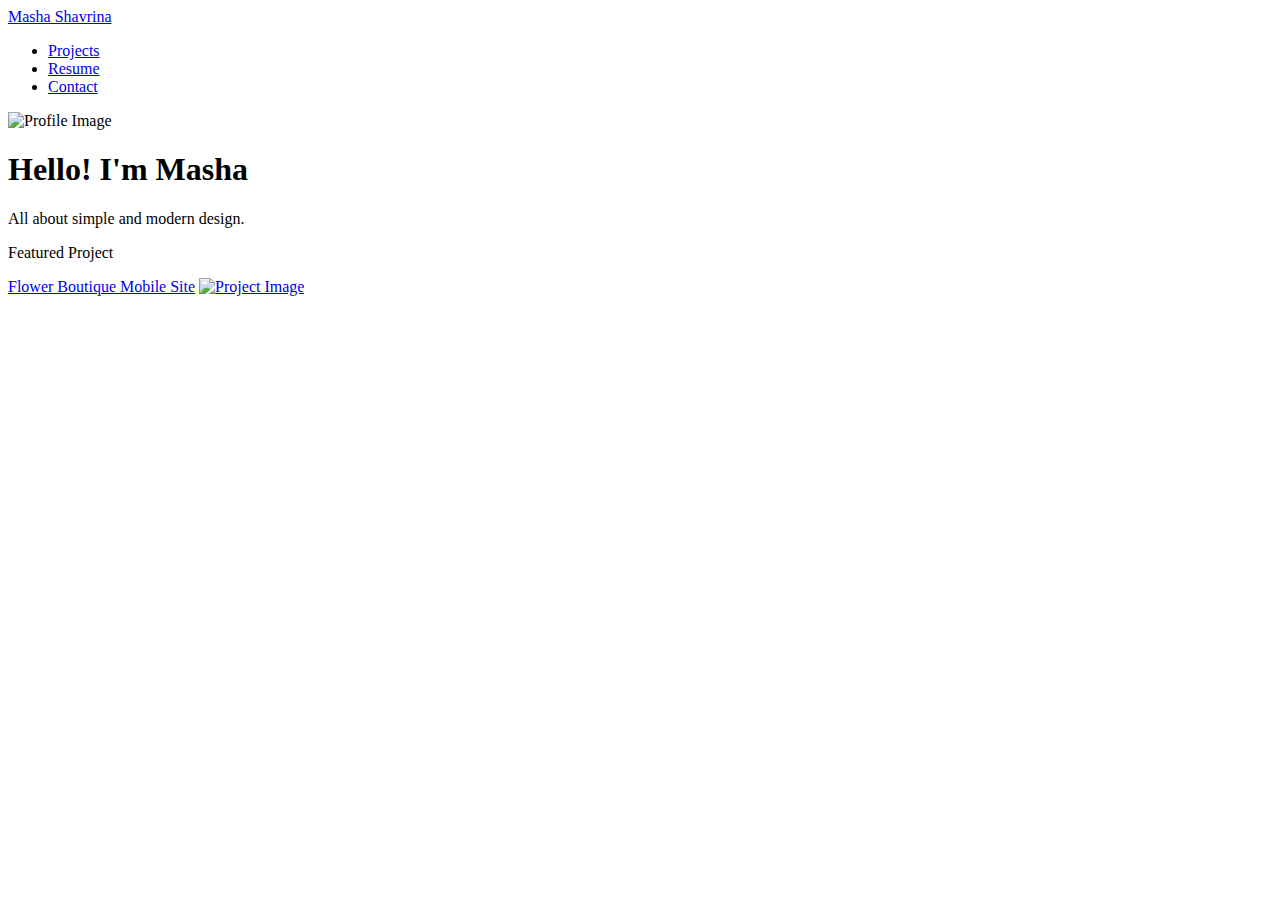
==== index.html @ c321fdea "Add files via upload" ====
<!DOCTYPE html>
<html lang="en">

  <head>
    <meta charset="UTF-8" />
    <meta name="viewport" content="width=device-width, initial-scale=1.0" />
    <title>Document</title>
    <link rel="stylesheet" href="css/main.css">
  </head>

  <body>
    <div class="nav-container">
<header>
  <a href="index.html" class="logo">Masha Shavrina</a>

  <nav>
  <ul>
    <li><a href="projects.html" class="new">Projects</a></li>
    <li><a href="Images/Resume.png" class="resume">Resume</a></li>
    <li><a href="mailto: mashavrina@gmail.com" class="contact">Contact</a></li>

  </ul>
  </nav>

</header>

    </div>

    </div>

      <div class="content">
        <img class="masha" src="Images/profile.jpg" alt="Profile Image" width=200 height=200>
        <h1 class="name">Hello! I'm Masha</h1>
        <p class="summary">All about simple and modern design.</p>
      </div>
    </div>

    <section class="featured">
<div class="left"> 
  <div class="inner transition 2">
    <p class="subtitle">Featured Project</p>
    <a href="projects.html" class="featured-title">Flower Boutique Mobile Site</a>
  <a href="projects.html">
  <img class="rewolf" src="Images/Mask Group.png" alt="Project Image" width=600 height=300> </a>
  </div>
</div>

  
  </body>
</html>
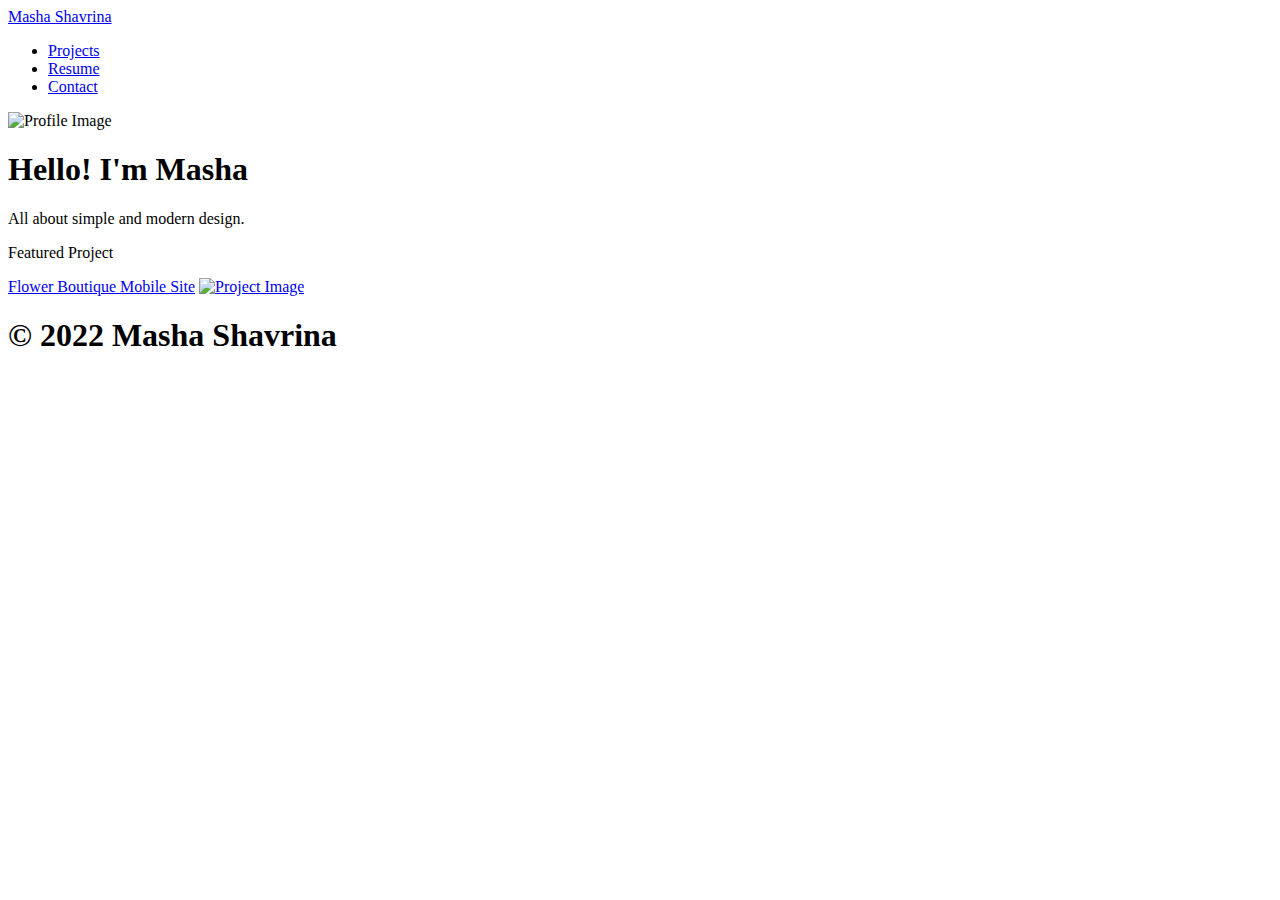
==== commit e407ad4d: "Update index.html" ====
--- a/index.html
+++ b/index.html
@@ -5,7 +5,7 @@
     <meta charset="UTF-8" />
     <meta name="viewport" content="width=device-width, initial-scale=1.0" />
     <title>Document</title>
-    <link rel="stylesheet" href="css/main.css">
+    <link rel="stylesheet" href="main.css">
   </head>
 
   <body>
@@ -16,7 +16,7 @@
   <nav>
   <ul>
     <li><a href="projects.html" class="new">Projects</a></li>
-    <li><a href="Images/Resume.png" class="resume">Resume</a></li>
+    <li><a href="Resume.png" class="resume">Resume</a></li>
     <li><a href="mailto: mashavrina@gmail.com" class="contact">Contact</a></li>
 
   </ul>
@@ -41,9 +41,17 @@
     <p class="subtitle">Featured Project</p>
     <a href="projects.html" class="featured-title">Flower Boutique Mobile Site</a>
   <a href="projects.html">
-  <img class="rewolf" src="Images/Mask Group.png" alt="Project Image" width=600 height=300> </a>
+  <img class="rewolf" src="Mask Group.png" alt="Project Image" width=600 height=300> </a>
   </div>
 </div>
+      
+      <div class=copyright>
+  <h1 class="cp">&copy; 2022 Masha Shavrina </h1>
+  
+  
+  </div>
+  
+  &nbsp;&nbsp;
 
   
   </body>
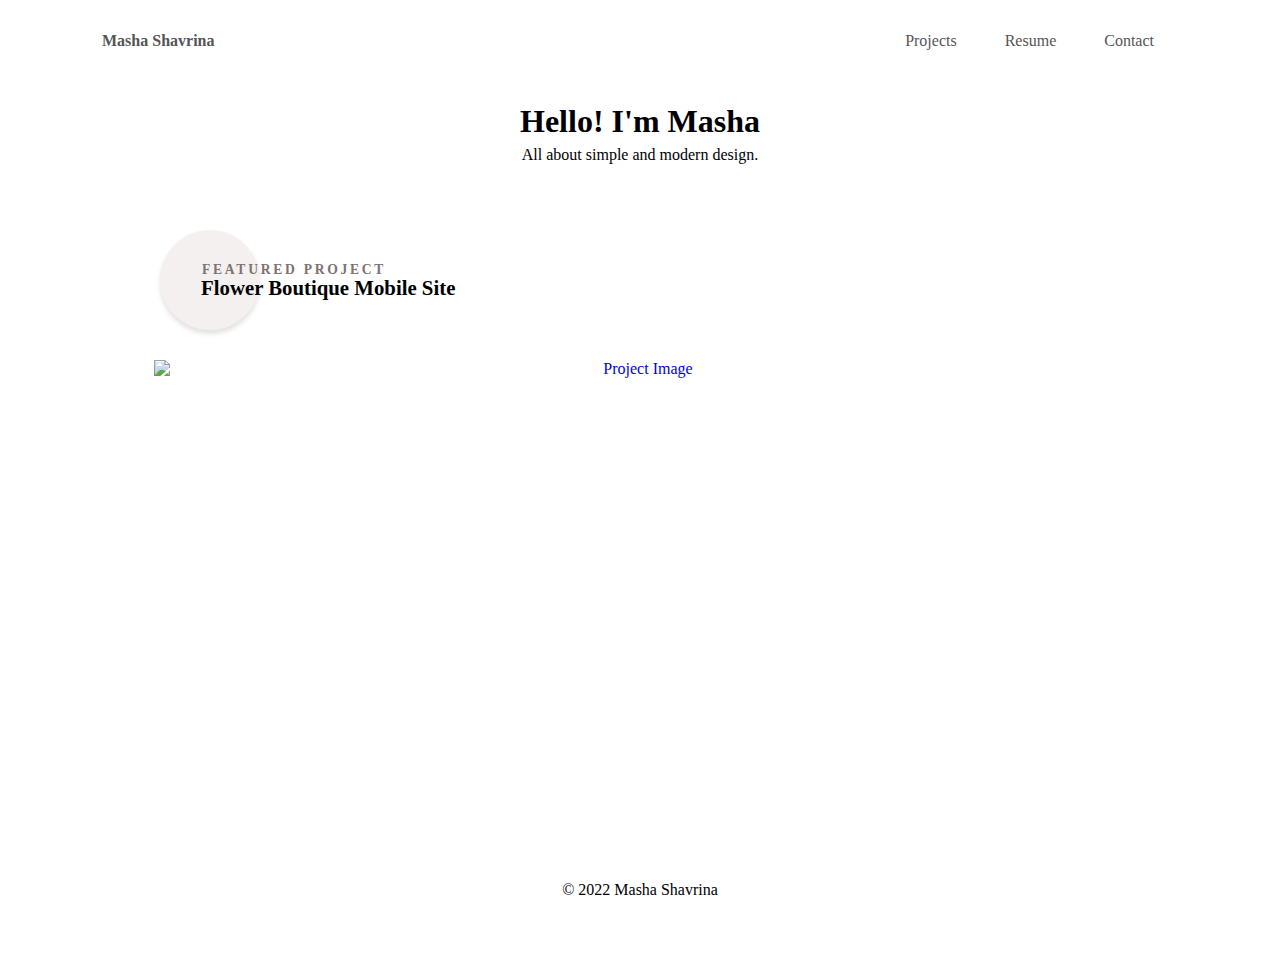
==== commit c102a8ee: "Update index.html" ====
--- a/index.html
+++ b/index.html
@@ -17,7 +17,7 @@
   <ul>
     <li><a href="projects.html" class="new">Projects</a></li>
     <li><a href="Resume.png" class="resume">Resume</a></li>
-    <li><a href="mailto: mashavrina@gmail.com" class="contact">Contact</a></li>
+    <li><a href="mailto: mashashavrina@outlook.com" class="contact">Contact</a></li>
 
   </ul>
   </nav>
@@ -29,7 +29,7 @@
     </div>
 
       <div class="content">
-        <img class="masha" src="Images/profile.jpg" alt="Profile Image" width=200 height=200>
+        <img class="masha" src="profile.jpg" alt="Profile Image" width=200 height=200>
         <h1 class="name">Hello! I'm Masha</h1>
         <p class="summary">All about simple and modern design.</p>
       </div>
@@ -44,14 +44,13 @@
   <img class="rewolf" src="Mask Group.png" alt="Project Image" width=600 height=300> </a>
   </div>
 </div>
-      
-      <div class=copyright>
-  <h1 class="cp">&copy; 2022 Masha Shavrina </h1>
+
+&nbsp;&nbsp;
+
+  <footer>
+    <p class="copyright">&copy; 2022 Masha Shavrina</p>
+  </footer>
   
-  
-  </div>
-  
-  &nbsp;&nbsp;
 
   
   </body>
--- a/main.css
+++ b/main.css
@@ -0,0 +1,447 @@
+body {
+  height: 100vh;
+  margin: 0;
+  font-family: "Avenir";
+}
+
+ul {
+  list-style-type: none;
+  margin: 0;
+  padding: 0;
+}
+
+a {
+  text-decoration: none;
+}
+
+.nav-container a {
+  color: #555555;
+}
+
+header {
+  display: -webkit-box;
+  display: -ms-flexbox;
+  display: flex;
+  -webkit-box-pack: justify;
+  -ms-flex-pack: justify;
+  justify-content: space-between;
+  padding: 2em;
+}
+
+.logo {
+  color: black;
+  font-weight: bold;
+}
+
+ul {
+  display: -webkit-box;
+  display: -ms-flexbox;
+  display: flex;
+}
+
+ul a {
+  display: block;
+  padding: 0 1em;
+}
+
+.content {
+  text-align: center;
+}
+
+.name {
+  font-size: xx-large;
+}
+
+.masha {
+  display: none;
+}
+.masha {
+  border-radius: 50%;
+  height: 100px;
+  width: 100px;
+}
+
+.summary {
+  font-size: medium;
+  margin-top: -1em;
+}
+
+section {
+  padding: 4em 2em;
+  text-align: center;
+}
+
+.featured {
+  position: relative;
+}
+
+.featured::before {
+  content: "";
+  position: absolute;
+  width: 100px;
+  height: 100px;
+  background: #d5c7c7;
+  opacity: 25%;
+  border-radius: 100%;
+  top: 50px;
+  left: 130px;
+  z-index: -1;
+  -webkit-box-shadow: 0px 4px 4px #999494;
+  box-shadow: 0px 4px 4px #999494;
+}
+
+.subtitle {
+  text-transform: uppercase;
+  font-weight: bold;
+  color: #7e7272;
+  letter-spacing: 0.2em;
+  font-size: 0.85em;
+  text-align: center;
+  margin-top: 18px;
+}
+
+.featured-title {
+  color: black;
+  font-weight: bold;
+  font-size: 1.3em;
+  text-align: center;
+  margin-top: -15px;
+  display: block;
+}
+
+.featured-title:hover {
+  color: rgba(204, 187, 187, 1);
+}
+
+#my-skills {
+  color: black;
+  font-weight: bold;
+  font-size: 1.3em;
+  text-align: center;
+  display: block;
+}
+
+.rewolf {
+  display: block;
+  margin-left: auto;
+  margin-right: auto;
+  margin-top: 50px;
+  width: 100%;
+  height: 100%;
+}
+
+.rewolf:hover {
+  opacity: 70%;
+}
+
+.logo:hover {
+  color: rgba(204, 187, 187, 1);
+}
+
+.new:hover {
+  color: rgba(204, 187, 187, 1);
+}
+
+.resume:hover {
+  color: rgba(204, 187, 187, 1);
+}
+.contact:hover {
+  color: rgba(204, 187, 187, 1);
+}
+
+.cp {
+  text-align: center;
+  font-size: 0.85em;
+  font-weight: lighter;
+  font-family: "Avenir";
+  color: #7e7272;
+}
+
+/*
+.dot1 {
+  height: 50px;
+  width: 50px;
+  background-color: #eef1e9;
+  border-radius: 50%;
+  box-shadow: 0px 4px 4px rgb(223, 216, 216);
+  float: left;
+  margin-right: 75px;
+  margin-left: 33px;
+}
+.figma {
+  font-size: 14pt;
+  font-weight: normal;
+  margin-right: 75px;
+  margin-left: 20px;
+}
+
+.dot2 {
+  height: 50px;
+  width: 50px;
+  background-color: #eef1e9;
+  border-radius: 50%;
+  box-shadow: 0px 4px 4px rgb(223, 216, 216);
+  float: left;
+}
+.adobexd {
+  font-size: 14pt;
+  font-weight: normal;
+  margin-right: 75px;
+  margin-left: 20px;
+  display: inline-block;
+  overflow: hidden;
+  white-space: nowrap;
+}
+
+.dot3 {
+  height: 50px;
+  width: 50px;
+  background-color: #eef1e9;
+  border-radius: 50%;
+  box-shadow: 0px 4px 4px rgb(223, 216, 216);
+  float: left;
+  margin-left: 100px;
+}
+
+.adobeill {
+  font-size: 14pt;
+  font-weight: normal;
+  margin-right: 65px;
+  margin-left: 20px;
+  display: inline-block;
+  overflow: hidden;
+  white-space: nowrap;
+}
+
+.dot4 {
+  height: 50px;
+  width: 50px;
+  background-color: #eef1e9;
+  border-radius: 50%;
+  box-shadow: 0px 4px 4px rgb(223, 216, 216);
+  float: left;
+  margin-left: 80px;
+  margin-right: 75px;
+  margin-top: 40px;
+}
+
+.photoshop {
+  font-size: 14pt;
+  font-weight: normal;
+  margin-right: 65px;
+  margin-left: 20px;
+  display: inline-block;
+  overflow: hidden;
+  white-space: nowrap;
+}
+
+.dot5 {
+  height: 50px;
+  width: 50px;
+  background-color: #eef1e9;
+  border-radius: 50%;
+  box-shadow: 0px 4px 4px rgb(223, 216, 216);
+  float: left;
+  margin-left: 110px;
+  margin-right: 100px;
+  margin-top: 40px;
+}
+
+.balsamiq {
+  font-size: 14pt;
+  font-weight: normal;
+  margin-right: 65px;
+  margin-left: 20px;
+  display: inline-block;
+  overflow: hidden;
+  white-space: nowrap;
+}
+
+.dot6 {
+  height: 50px;
+  width: 50px;
+  background-color: #e9edf1;
+  border-radius: 50%;
+  box-shadow: 0px 4px 4px rgb(223, 216, 216);
+  float: left;
+  margin-left: 33px;
+  margin-right: 50px;
+  margin-top: 40px;
+}
+
+.userflows {
+  font-size: 14pt;
+  font-weight: normal;
+  margin-right: 65px;
+  margin-left: 20px;
+  display: inline-block;
+  overflow: hidden;
+  white-space: nowrap;
+}
+
+.dot7 {
+  height: 50px;
+  width: 50px;
+  background-color: #e9edf1;
+  border-radius: 50%;
+  box-shadow: 0px 4px 4px rgb(223, 216, 216);
+  float: left;
+  margin-left: 65px;
+  margin-right: 50px;
+  margin-top: 40px;
+}
+
+.wireframes {
+  font-size: 14pt;
+  font-weight: normal;
+  margin-right: 65px;
+  margin-left: 20px;
+  display: inline-block;
+  overflow: hidden;
+  white-space: nowrap;
+}
+
+.dot8 {
+  height: 50px;
+  width: 50px;
+  background-color: #e9edf1;
+  border-radius: 50%;
+  box-shadow: 0px 4px 4px rgb(223, 216, 216);
+  float: left;
+  margin-top: 40px;
+  margin-left: 60px;
+}
+
+.prototypes {
+  font-size: 14pt;
+  font-weight: normal;
+  margin-right: 65px;
+  margin-left: 20px;
+  display: inline-block;
+  overflow: hidden;
+  white-space: nowrap;
+}
+
+.dot9 {
+  height: 50px;
+  width: 50px;
+  background-color: #faf7ed;
+  border-radius: 50%;
+  box-shadow: 0px 4px 4px rgb(223, 216, 216);
+  float: left;
+  margin-right: 40px;
+  margin-left: 150px;
+  margin-top: 40px;
+}
+
+.html {
+  font-size: 14pt;
+  font-weight: normal;
+  margin-right: 100px;
+  margin-left: 20px;
+  display: inline-block;
+  overflow: hidden;
+  white-space: nowrap;
+}
+
+.dot10 {
+  height: 50px;
+  width: 50px;
+  background-color: #faf7ed;
+  border-radius: 50%;
+  box-shadow: 0px 4px 4px rgb(223, 216, 216);
+  float: left;
+  margin-right: 30px;
+  margin-left: 50px;
+  margin-top: 40px;
+}
+
+.css {
+  font-size: 14pt;
+  font-weight: normal;
+  margin-right: 65px;
+  margin-left: 20px;
+  display: inline-block;
+  overflow: hidden;
+  white-space: nowrap;
+}
+
+.skillslay {
+  margin-top: 50px;
+}
+
+.contact {
+  color: black;
+  font-size: 10pt;
+  margin-top: 500px;
+  text-align: center;
+}
+
+@media only screen and (min-width: 550px) {
+}
+*/
+/*# sourceMappingURL=main.css.map */
+
+@media only screen and (min-width: 800px) {
+  header {
+    display: flex;
+    justify-content: space-between;
+    padding: 2em;
+    margin-left: 70px;
+    margin-right: 70px;
+  }
+
+  ul a {
+    display: block;
+    padding: 0 1.5em;
+  }
+
+  .rewolf {
+    display: block;
+    margin-left: auto;
+    margin-right: auto;
+    margin-top: 60px;
+    width: 80%;
+    height: 80%;
+  }
+
+  .featured {
+    position: relative;
+  }
+
+  .featured::before {
+    content: "";
+    position: absolute;
+    width: 100px;
+    height: 100px;
+    background: #d5c7c7;
+    opacity: 25%;
+    border-radius: 100%;
+    top: 50px;
+    left: 160px;
+    z-index: -1;
+    -webkit-box-shadow: 0px 4px 4px #999494;
+    box-shadow: 0px 4px 4px #999494;
+  }
+
+  .subtitle {
+    text-transform: uppercase;
+    font-weight: bold;
+    color: #7e7272;
+    letter-spacing: 0.2em;
+    font-size: 0.85em;
+    text-align: left;
+    margin-left: 170px;
+    margin-top: 18px;
+  }
+
+  .featured-title {
+    color: black;
+    font-weight: bold;
+    font-size: 1.3em;
+    text-align: left;
+    margin-left: 169px;
+    margin-top: -15px;
+    display: block;
+  }
+}
